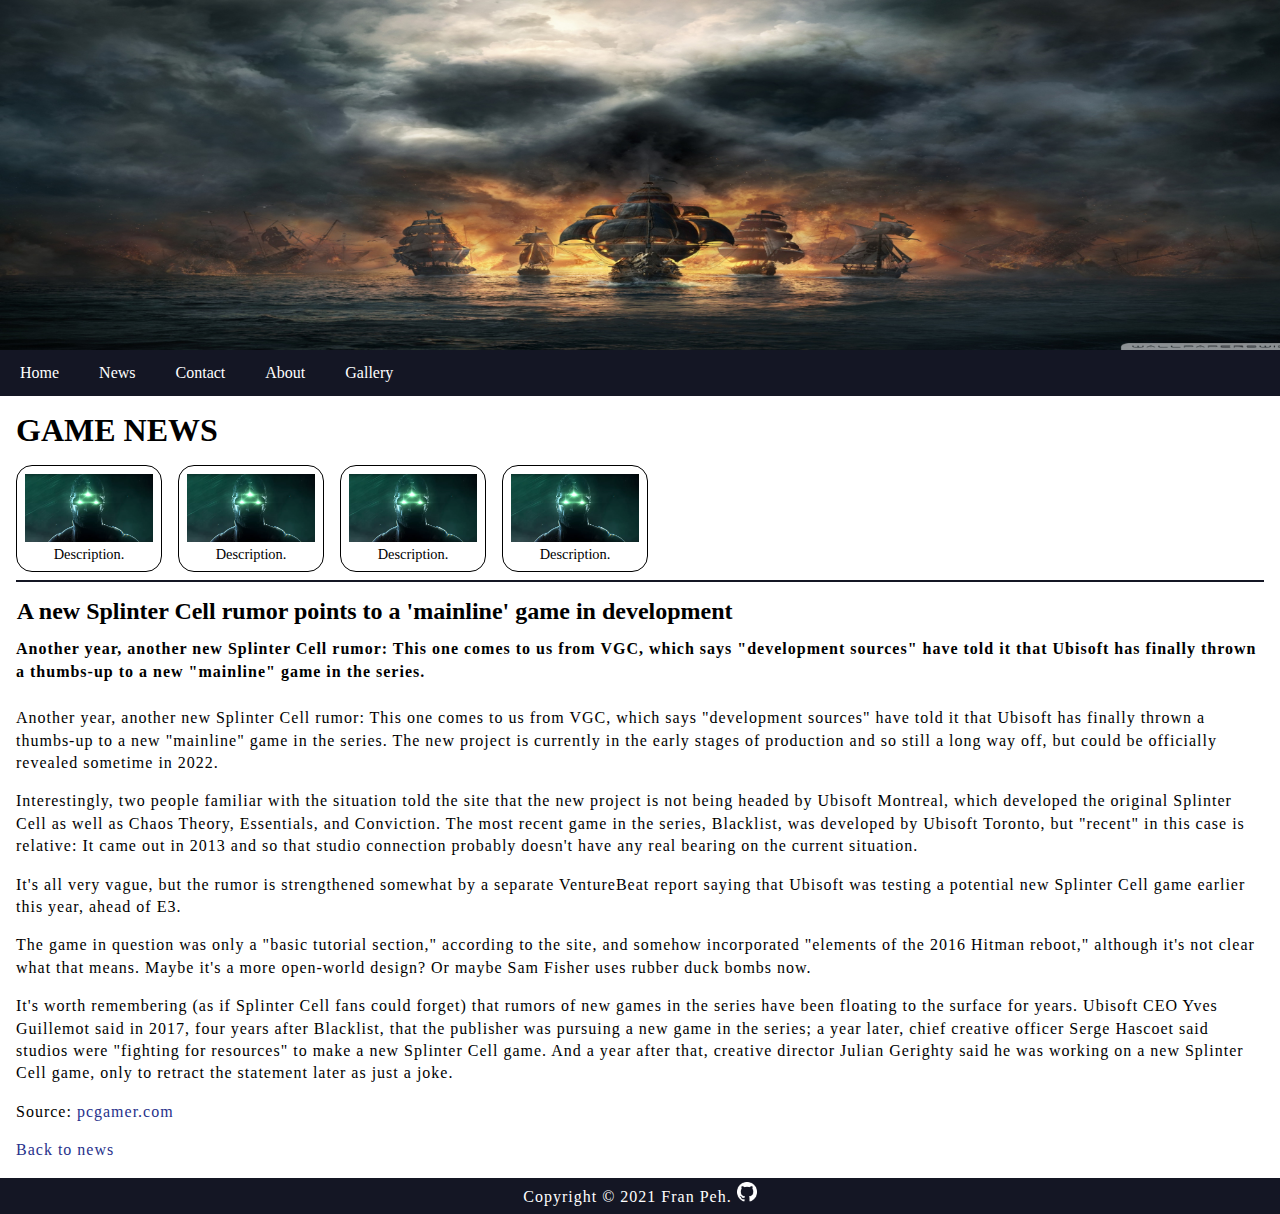
==== c-1.html @ 18d4fa1d "Vjezba br.6" ====
<!DOCTYPE html>
<html>
	<head>
		<link rel="stylesheet" href="style.css">
		<meta name="viewport" content="width=device-width; initial-scale=1.0; maximum-scale=1.0; user-scalable=0;">
        <meta http-equiv="content-type" content="text/html; charset=utf-8">
        <meta name="news" content="news">
        <meta name="keywords" content="news, articles">
		<title>Game News</title>
	</head>
<body>
	<header>
		<div class="games_banner" style="height: 350px;"></div>
		<nav>
			<ul>
			  <li><a href="index.html">Home</a></li>
			  <li><a href="news.html">News</a></li>
			  <li><a href="#">Contact</a></li>
			  <li><a href="#">About</a></li>
			  <li><a href="#">Gallery</a></li>
			</ul>
		</nav>
	</header>
	<main>
		<h1>GAME NEWS</h1>
		<div id="news_gallery">
			<figure id="1">
				<img src="img/news/news-1.jpg">
				<figcaption>Description.<figcaption>
			</figure>
			<figure id="2">
				<img src="img/news/news-1.jpg">
				<figcaption>Description.<figcaption>
			</figure>
			<figure id="3">
				<img src="img/news/news-1.jpg">
				<figcaption>Description.<figcaption>
			</figure>
			<figure id="4">
				<img src="img/news/news-1.jpg">
				<figcaption>Description.<figcaption>
			</figure>
		</div>
		<hr>
		<div class="news">
			<h2>A new Splinter Cell rumor points to a 'mainline' game in development</h2>
			<p class="description">Another year, another new Splinter Cell rumor: This one comes to us from VGC, which says "development sources" have told it that Ubisoft has finally thrown a thumbs-up to a new "mainline" game in the series.</p>
			<p>Another year, another new Splinter Cell rumor: This one comes to us from VGC, which says "development sources" have told it that Ubisoft has finally thrown a thumbs-up to a new "mainline" game in the series. The new project is currently in the early stages of production and so still a long way off, but could be officially revealed sometime in 2022.</p>
			<p>Interestingly, two people familiar with the situation told the site that the new project is not being headed by Ubisoft Montreal, which developed the original Splinter Cell as well as Chaos Theory, Essentials, and Conviction. The most recent game in the series, Blacklist, was developed by Ubisoft Toronto, but "recent" in this case is relative: It came out in 2013 and so that studio connection probably doesn't have any real bearing on the current situation.</p>
			<p>It's all very vague, but the rumor is strengthened somewhat by a separate VentureBeat report saying that Ubisoft was testing a potential new Splinter Cell game earlier this year, ahead of E3.</p>
			<p>The game in question was only a "basic tutorial section," according to the site, and somehow incorporated "elements of the 2016 Hitman reboot," although it's not clear what that means. Maybe it's a more open-world design? Or maybe Sam Fisher uses rubber duck bombs now. </p>
			<p>It's worth remembering (as if Splinter Cell fans could forget) that rumors of new games in the series have been floating to the surface for years. Ubisoft CEO Yves Guillemot said in 2017, four years after Blacklist, that the publisher was pursuing a new game in the series; a year later, chief creative officer Serge Hascoet said studios were "fighting for resources" to make a new Splinter Cell game. And a year after that, creative director Julian Gerighty said he was working on a new Splinter Cell game, only to retract the statement later as just a joke. </p>
			<p>Source: <a href="https://www.pcgamer.com/a-new-splinter-cell-rumor-points-to-a-mainline-game-in-development/" >pcgamer.com</a></p>
			<p><a href="news.html">Back to news</a></p>
		</div>
	</main>
	<footer>
		<p>Copyright &copy; 2021 Fran Peh. <a href="https://github.com/CroPeh?tab=repositories"><img src="img/GitHub-Mark-Light-32px.png"></a></p>
	</footer>
</body>
</html>
---- style.css ----
body, html {
	font-family: 'Calibri';
	margin: 0;
	font-size: 16px;
}
header {
	display: block;
	width: 100%;
}
.games_banner {
	background-image: url("img/banner.jpg");
	background-position: center;
	background-repeat: no-repeat;
	background-size: cover;
	position: relative;
    height: 500px;
}
nav {
    background-color: rgb(20, 22, 36);
}
ul {
	list-style-type: none;
	margin: 0;
	padding: 0;
	overflow: hidden;
}
li {
	float: left;
}
li a {
	display: block;
	color: white;
	text-align: center;
	padding: 14px 20px;
	text-decoration: none;
}
li a:hover {
	background-color: rgb(71, 109, 158);
}
h1,h2 {
	margin: 0.5em;
	font-size: 2em;
}
h2 {
	font-size: 1.5em;
}
main a {
	color: #27318b;
	text-decoration: none;
}
main a:hover {
	color: #b63d84;
	text-decoration: underline;
}
p {
	margin: 1em;
	line-height: 1.4em;
	letter-spacing: 1px;
}
figure {
	padding: 0.5em;
	margin: 0 1em 0.5em 1em;
	float: left;
	width: 40%;
	border: 1px solid black;
}
figcaption {
	font-size: 90%;
}
img {
	width: 100%;
}
footer {
	background-color: rgb(20, 22, 36);
	padding: 0.1em;
	clear: both;
}
footer p {
	color: white;
	text-align: center;
	margin: 0.2em;
}
footer img {
	width: 20px;
}
.news img {
	width: 20%;
	float: left;
	padding: 0.5em;
	margin: 0 1em 0.5em 0.5em;
}
.news h2 {
	margin: 0.5em 0.7em;
	font-size: 1.5em;
	color: #000000;
}
.news hr {
	margin: 1em;
	border: 1px solid rgb(20, 22, 36);
	clear: both;
}
.news time {
	font-size: 90%;
	font-style: italic;
}
.news img:hover{
	width: 30%;
	position: relative;
}
.description {
	font-weight: bold;
	margin: 0.8em 1em 1.5em 1em;
}
#news_gallery figure {
	padding: 0.5em;
	margin: 0 0em 0.5em 1em;
	float: left;
	width: 10%;
	border: 1px solid black;
	border-radius: 1em;
}
#news_gallery figcaption {
	text-align: center;
}
hr {
	margin: 1em;
	border: 1px solid rgb(20, 22, 36);
	clear: both;
}

@media screen and (max-width: 900px) {
	figure {
		width: 90%;
		margin: 1em;
	}
	.news img:hover{
		width:95%;
		position: relative;
	}
	.news img {
		width: 95%;
		padding: 0.5em;
		margin: 0 1em 0.5em 0.5em;
	}
	.news time {
		margin: 0 0 0 1em;
	}
	#news_gallery figure {
		padding: 0.5em;
		margin: 0 1em 0.5em 1em;
		float: left;
		width: 90%;
		border: 1px solid black;
	}
	#news_gallery figcaption {
		font-size: 90%;
		text-align: center;
	}
}
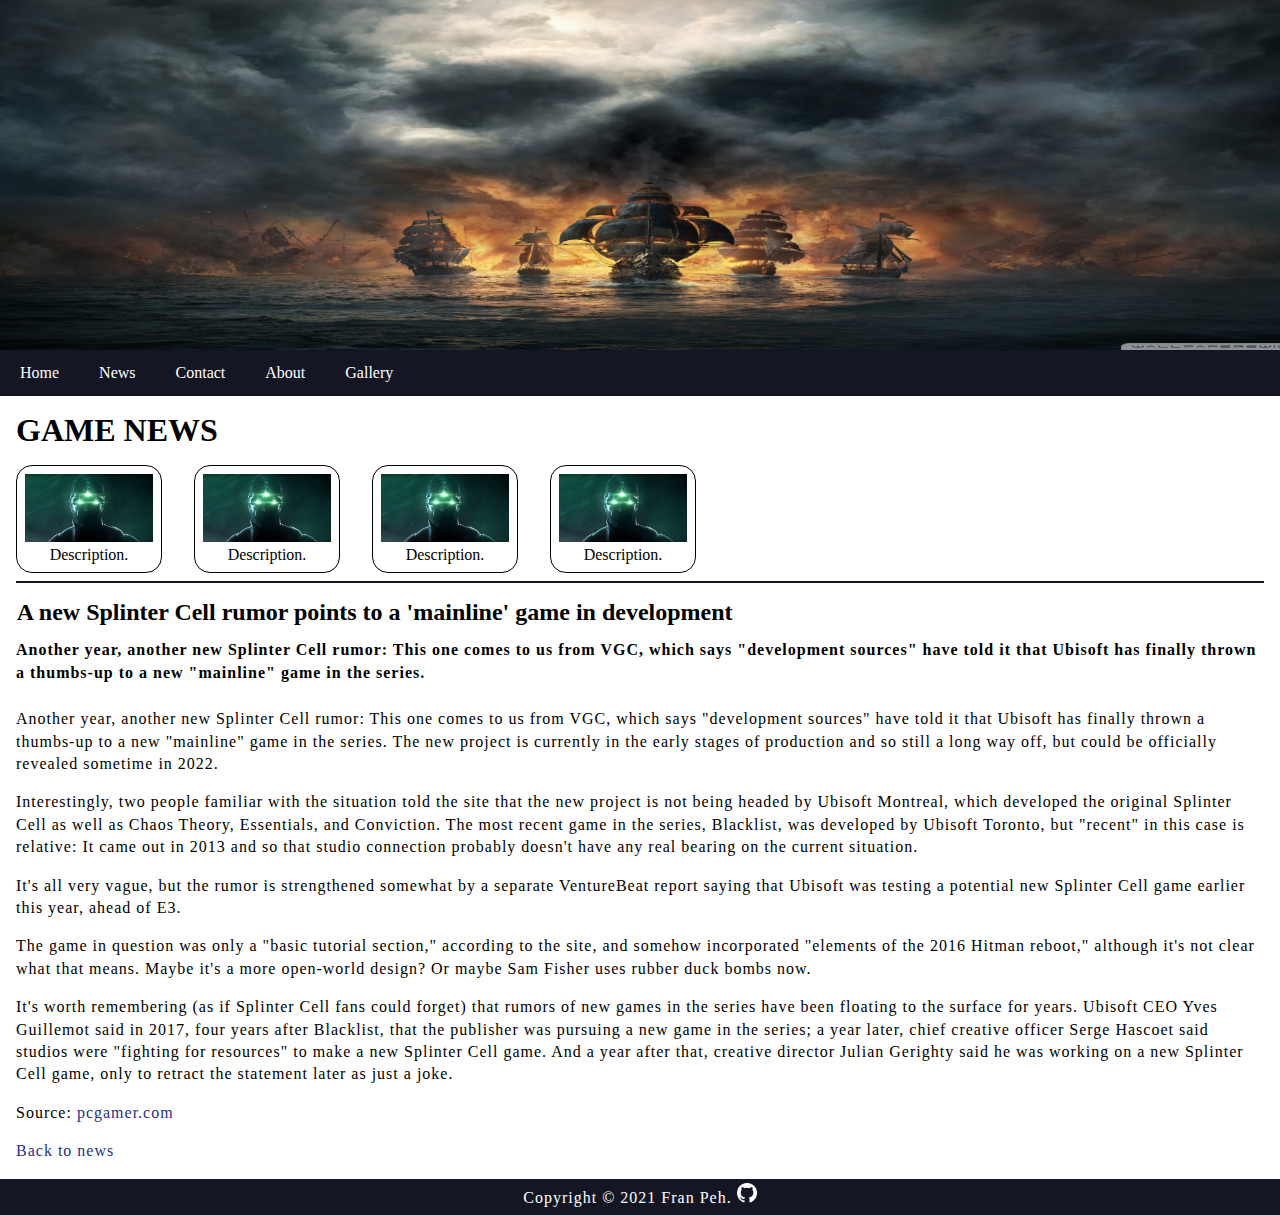
==== commit c31f6417: "Vjezba br.8" ====
--- a/c-1.html
+++ b/c-1.html
@@ -13,12 +13,12 @@
 		<div class="games_banner" style="height: 350px;"></div>
 		<nav>
 			<ul>
-			  <li><a href="index.html">Home</a></li>
-			  <li><a href="news.html">News</a></li>
-			  <li><a href="#">Contact</a></li>
-			  <li><a href="#">About</a></li>
-			  <li><a href="#">Gallery</a></li>
-			</ul>
+				<li><a href="index.html">Home</a></li>
+				<li><a href="news.html">News</a></li>
+				<li><a href="contact.html">Contact</a></li>
+				<li><a href="#">About</a></li>
+				<li><a href="gallery.html">Gallery</a></li>
+			  </ul>
 		</nav>
 	</header>
 	<main>
--- a/style.css
+++ b/style.css
@@ -128,6 +128,70 @@
 	clear: both;
 }
 
+#contact {
+	margin: 1em;
+}
+
+#contact-form {
+	margin-left: 30%;
+}
+
+label {
+	display: block;
+}
+
+input[type=text], input[type=email], select, textarea {
+    width: 50%;
+    padding: 12px;
+    border: 1px solid rgb(20, 22, 36);
+    border-radius: 0.5em;
+    box-sizing: border-box;
+    margin-top: 10px;
+    margin-bottom: 20px;
+	font-family: 'Calibri';
+	font-size: 100%;
+}
+
+input[type=submit] {
+    display: block;
+	background-color: rgb(20, 22, 36);
+    color: white;
+    padding: 10px;
+    border: none;
+    border-radius: 0.5em;
+    cursor: pointer;
+	margin-left: 15%;
+	width: 20%;
+}
+
+input[type=submit]:hover {
+    background-color: #458ba0;
+}
+
+#news_gallery figure {
+	padding: 0.5em;
+	margin: 0 1em 0.5em 1em;
+	float: left;
+	width: 10%;
+	border: 1px solid black;
+}
+#news_gallery figcaption {
+	font-size: 100%;
+	text-align: center;
+}
+#gallery figure {
+	padding: 0.5em;
+	margin: 0 1em 1em 1em;
+	float: left;
+	width: 22%;
+	border: 1px none;
+}
+#gallery figcaption {
+	font-size: 100%;
+	height: 50px;
+	text-align: center;
+}
+
 @media screen and (max-width: 900px) {
 	figure {
 		width: 90%;
@@ -150,10 +214,9 @@
 		margin: 0 1em 0.5em 1em;
 		float: left;
 		width: 90%;
-		border: 1px solid black;
 	}
 	#news_gallery figcaption {
-		font-size: 90%;
+		font-size: 100%;
 		text-align: center;
 	}
 }